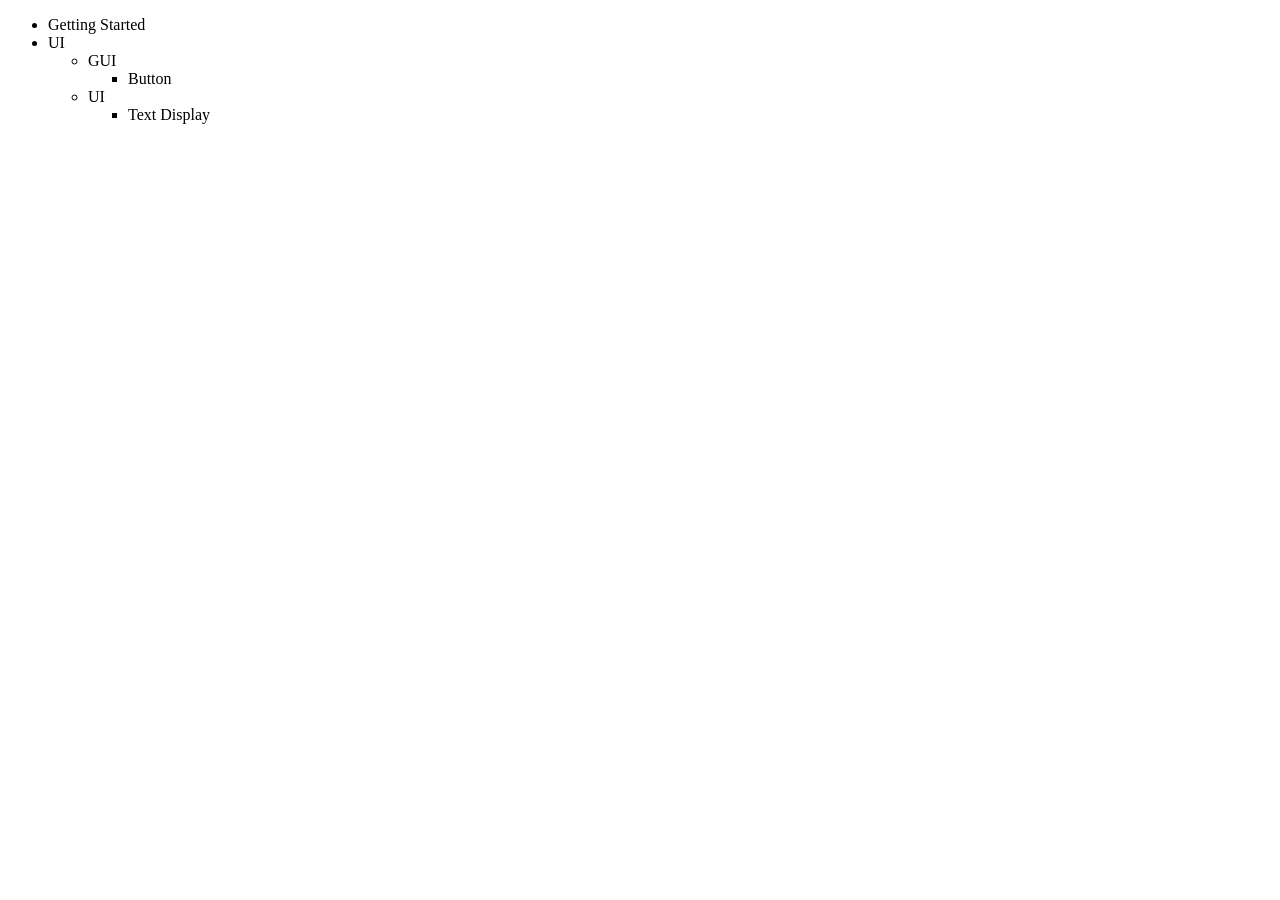
==== side-bar.html @ 16793be4 "Sidebar and something in index" ====
<!DOCTYPE html>
<html lang="en">
<head>
    <meta charset="UTF-8">
    <meta name="viewport" content="width=device-width, initial-scale=1.0">
    <title>Sidebar</title>
</head>
<body>
    <ul>
        <li>
            Getting Started
        </li>
        <li>
            UI
            <ul>
                <li>
                    GUI
                    <ul>    
                        <li>
                            Button
                        </li>
                    </ul>
                </li>
                <li>
                    UI
                    <ul>
                        <li>
                            Text Display
                        </li>
                    </ul>
                </li>
            </ul>
        </li>
    </ul>
</body>
</html>
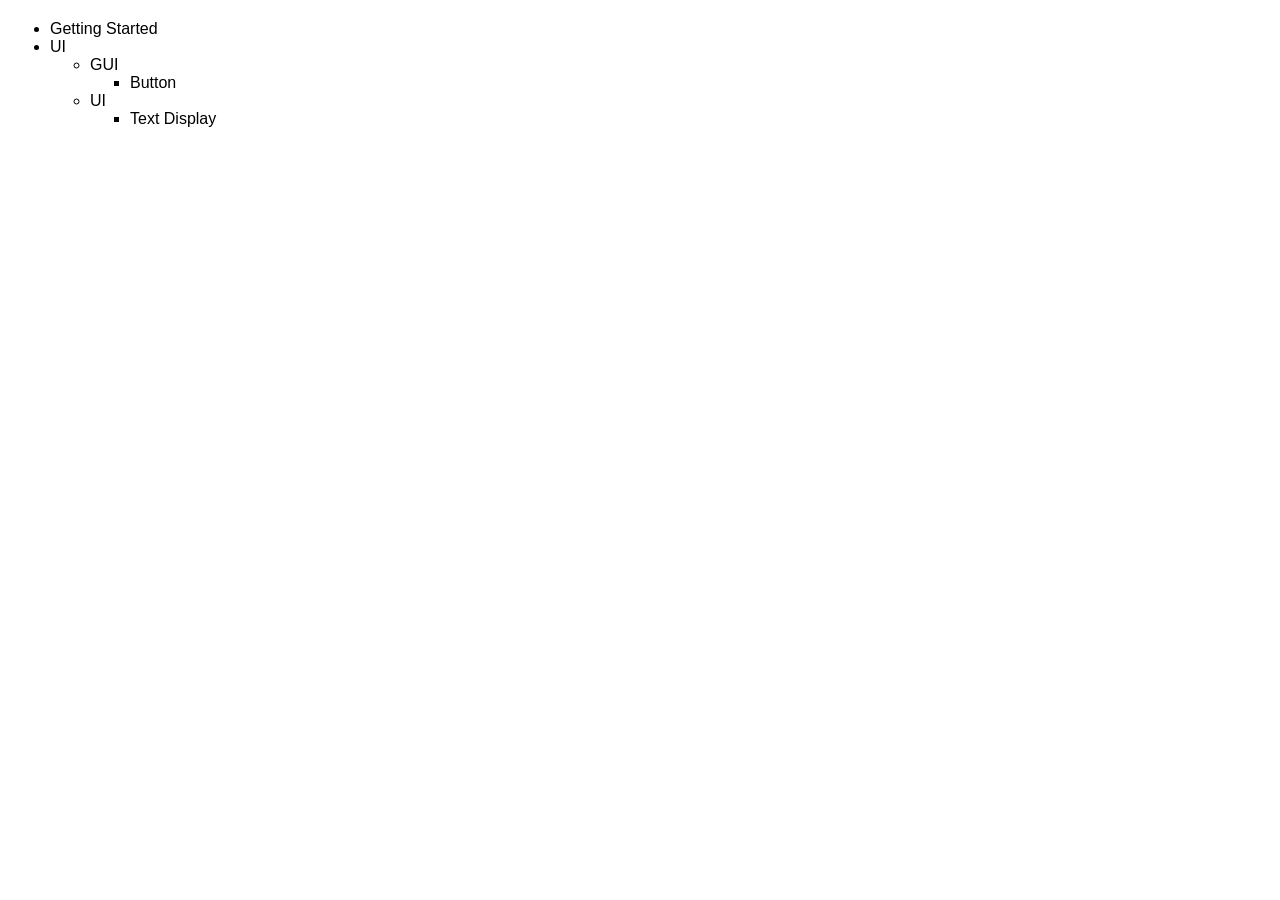
==== commit c78a29a0: "Making some better style + fade-in animation" ====
--- a/side-bar.html
+++ b/side-bar.html
@@ -4,6 +4,21 @@
     <meta charset="UTF-8">
     <meta name="viewport" content="width=device-width, initial-scale=1.0">
     <title>Sidebar</title>
+    <link rel="stylesheet" href="vars.css">
+    <style>
+        *{
+            margin: 0;
+            font-family: 'Noto Sans JP', sans-serif;
+            box-sizing: border-box;
+        }
+        body{
+            padding: 10px;
+            padding-top: 20px;
+        }
+        html, body{
+            margin: 0;
+        }
+    </style>
 </head>
 <body>
     <ul>
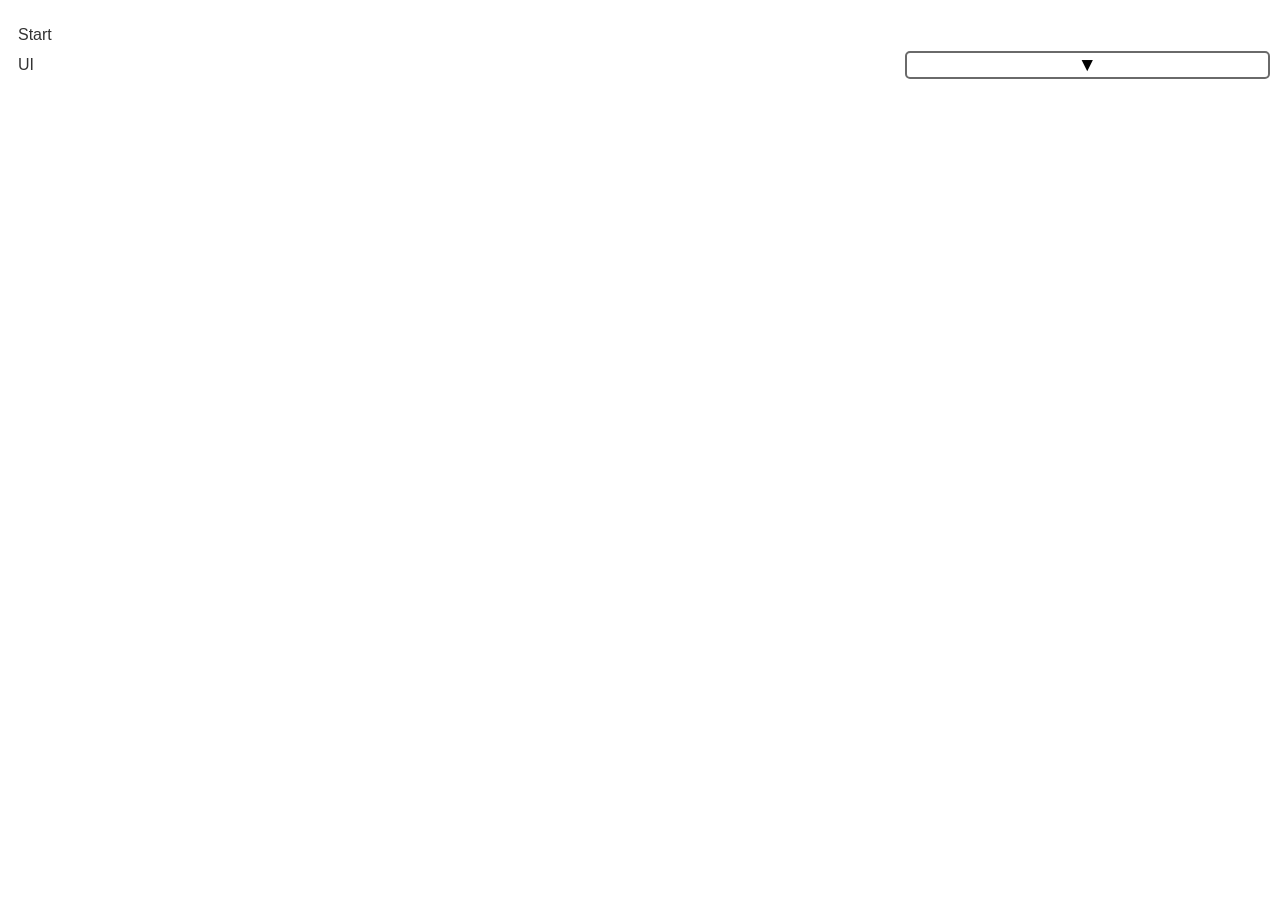
==== commit 7e7fe5d0: "Massive update" ====
--- a/side-bar.html
+++ b/side-bar.html
@@ -1,51 +1,129 @@
 <!DOCTYPE html>
 <html lang="en">
 <head>
-    <meta charset="UTF-8">
-    <meta name="viewport" content="width=device-width, initial-scale=1.0">
-    <title>Sidebar</title>
-    <link rel="stylesheet" href="vars.css">
-    <style>
-        *{
-            margin: 0;
-            font-family: 'Noto Sans JP', sans-serif;
-            box-sizing: border-box;
-        }
-        body{
-            padding: 10px;
-            padding-top: 20px;
-        }
-        html, body{
-            margin: 0;
-        }
-    </style>
+  <meta charset="UTF-8">
+  <meta name="viewport" content="width=device-width, initial-scale=1.0">
+  <title>Sidebar</title>
+  <style>
+    * {
+      margin: 0;
+      font-family: 'Noto Sans JP', sans-serif;
+      box-sizing: border-box;
+    }
+    body {
+      padding: 10px;
+      padding-top: 20px;
+    }
+    ul {
+      list-style: none;
+      padding-left: 0;
+    }
+    li {
+      position: relative;
+    }
+    /* wrapper row for link + button */
+    .row {
+      display: flex;
+      align-items: center;
+    }
+    .row a {
+      flex: 1;
+      text-decoration: none;
+      color: #333;
+      padding: 6px 8px;
+    }
+    .row a:hover {
+      background: #eee;
+    }
+    .toggle {
+      width: 29%;
+      height: 28px;
+      border: none;
+      background: none;
+      cursor: pointer;
+      font-size: 1.2em;
+      display: flex;
+      align-items: center;
+      justify-content: center;
+      transition: transform 0.2s;
+      border: 2px solid #6a6a6a;
+      border-radius: 5px;
+      margin-left: 1%;
+    }
+    .toggle:hover {
+        background: #eee;
+    }
+
+    .toggle::before {
+      content: "▼";
+      display: inline-block;
+    }
+    li.open > .row .toggle::before {
+      content: "—";
+    }
+    /* nested lists hidden by default */
+    li ul {
+      display: none;
+      margin-left: 20px;
+      border-left: 1px solid #ccc;
+      padding-left: 10px;
+    }
+    li.open > ul {
+      display: block;
+    }
+  </style>
 </head>
 <body>
-    <ul>
+  <ul>
+    <li>
+      <div class="row">
+        <a href="getting-started.html" target="_top">Start</a>
+      </div>
+    </li>
+    <li>
+      <div class="row">
+        <a href="ui.html" target="_top">UI</a>
+        <button class="toggle"></button>
+      </div>
+      <ul>
         <li>
-            Getting Started
+          <div class="row">
+            <a href="gui.html" target="_top">GUI</a>
+            <button class="toggle"></button>
+          </div>
+          <ul>
+            <li>
+              <div class="row">
+                <a href="button.html" target="_top">Button</a>
+              </div>
+            </li>
+          </ul>
         </li>
         <li>
-            UI
-            <ul>
-                <li>
-                    GUI
-                    <ul>    
-                        <li>
-                            Button
-                        </li>
-                    </ul>
-                </li>
-                <li>
-                    UI
-                    <ul>
-                        <li>
-                            Text Display
-                        </li>
-                    </ul>
-                </li>
-            </ul>
+          <div class="row">
+            <a href="hud.html" target="_top">HUD</a>
+            <button class="toggle"></button>
+          </div>
+          <ul>
+            <li>
+              <div class="row">
+                <a href="text-display.html" target="_top">Text</a>
+              </div>
+            </li>
+          </ul>
         </li>
-    </ul>
+      </ul>
+    </li>
+  </ul>
+
+  <script>
+    document.querySelectorAll(".toggle").forEach(btn => {
+      btn.addEventListener("click", e => {
+        e.stopPropagation();
+        const li = btn.closest("li");
+        li.classList.toggle("open");
+      });
+    });
+  </script>
 </body>
-</html>+</html>
